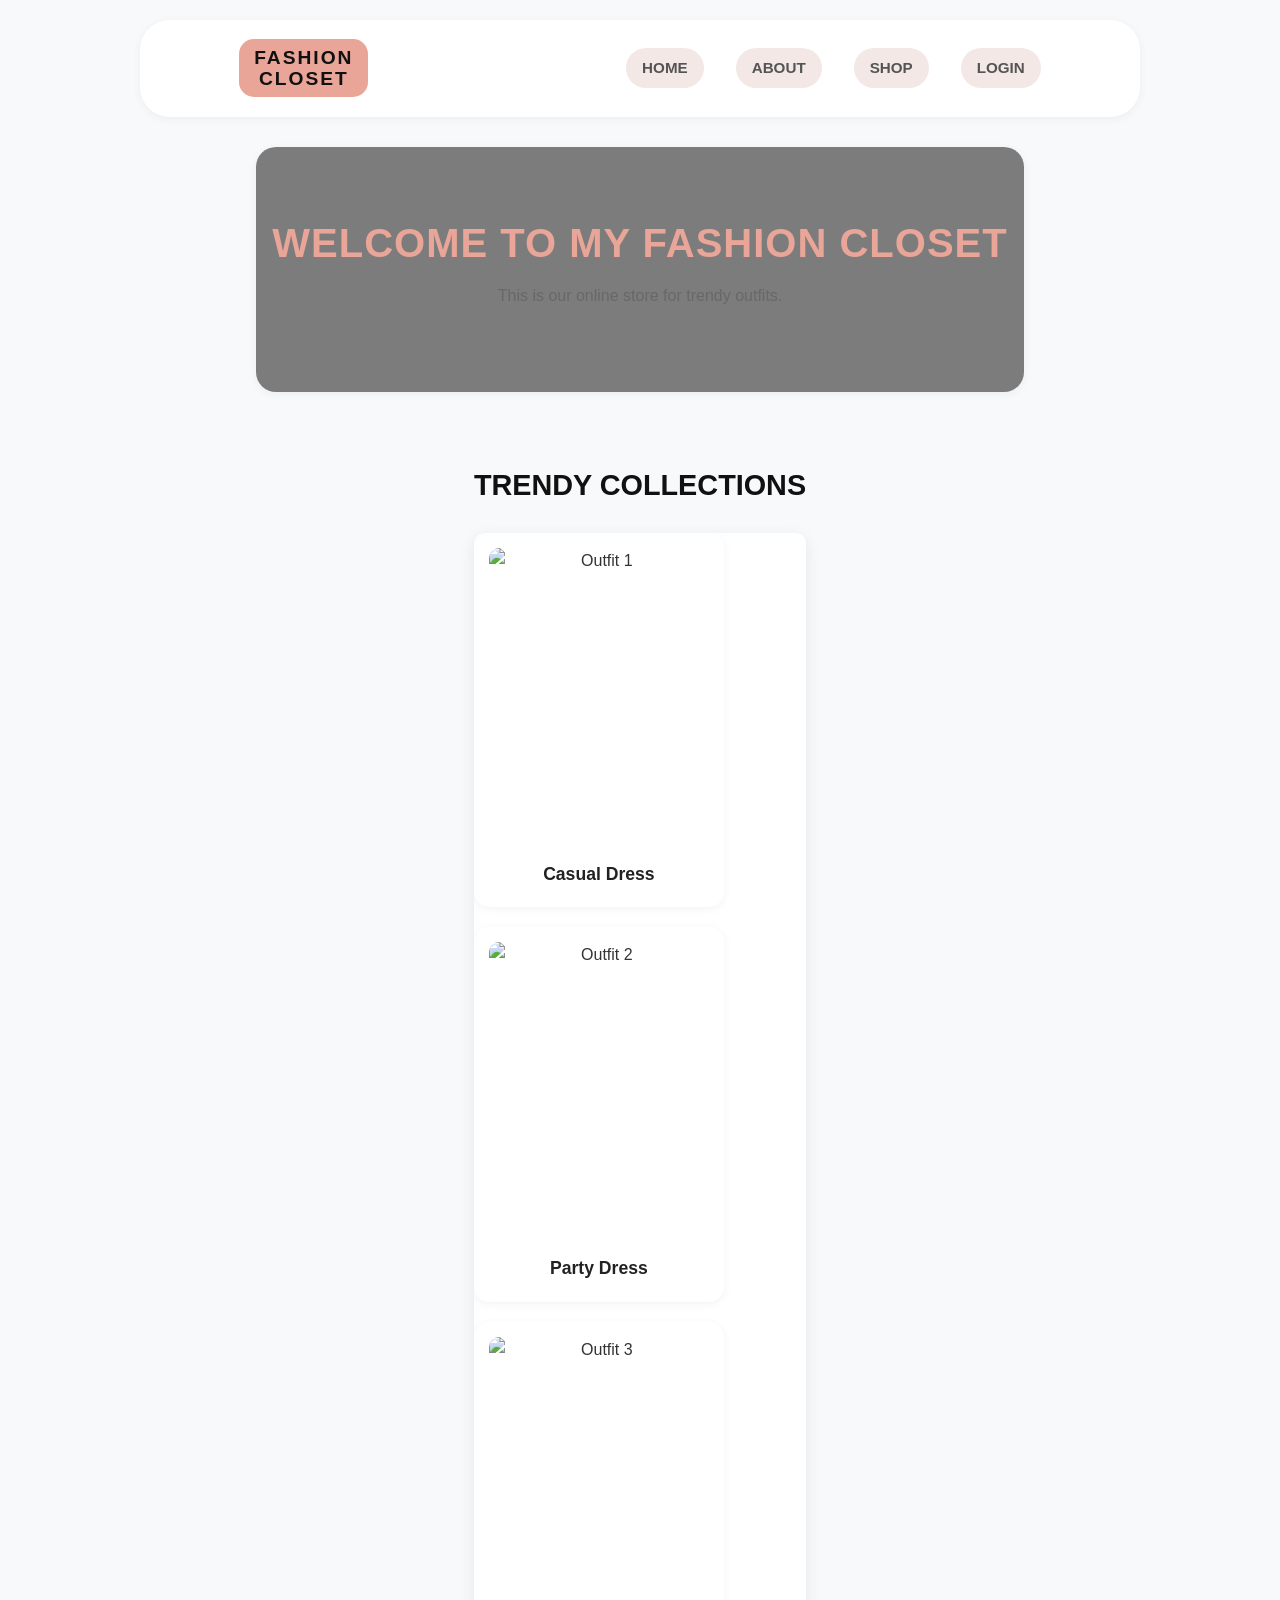
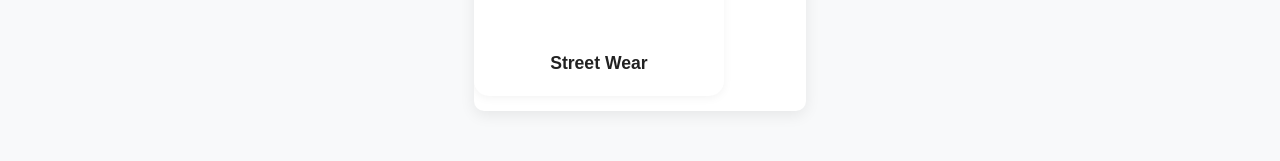
==== index.html @ 58e5c2ad "change" ====
<!DOCTYPE html>
<html lang="en">

<head>
    <meta charset="UTF-8">
    <meta name="viewport" content="width=device-width, initial-scale=1.0">
    <title>My Fashion Closet</title>
    <link rel="stylesheet" href="style.css">
</head>

<body>
    <nav>
        <div class="logo">
            FASHION<br>CLOSET
        </div>
        <ul>
            <li><a href="index.html">Home</a></li>
            <li><a href="about.html">About</a></li>
            <li><a href="shop.html">Shop</a></li>
            <li><a href="login.html">Login</a></li>
        </ul>
    </nav>
    <section class="hero">
        <h1>Welcome to My Fashion Closet</h1>
        <p>This is our online store for trendy outfits.</p>
    </section>
    <section class="shop-section" id="shop">
        <h2>Trendy Collections</h2>

        <div class="product-grid">

            <div class="product-card">
                <img src="https://i.pinimg.com/736x/05/e9/54/05e95406ffbe1c9bed4b4c90c2f7d1fa.jpg" alt="Outfit 1">
                <h3>Casual Dress</h3>
            </div>

            <div class="product-card">
                <img src="https://i.pinimg.com/1200x/a4/3a/16/a43a16a1c22d8305e5026656644e3f26.jpg" alt="Outfit 2">
                <h3>Party Dress</h3>
            </div>

            <div class="product-card">
                <img src="https://i.pinimg.com/736x/46/71/e1/4671e142f71f8a4aa6013926bd2d9234.jpg" alt="Outfit 3">
                <h3>Street Wear</h3>
            </div>

        </div>
    </section>

</body>

</html>
---- style.css ----
* {
    margin: 0;
    padding: 0;
    box-sizing: border-box;
    font-family: 'Segoe UI', sans-serif;
}

body {
    background-color: #faf7f5;
    color: #2d2d2d;
    display: flex;
    flex-direction: column;
    align-items: center;
    padding: 20px;
}

nav {
    width: 90%;
    max-width: 1000px;
    background-color: #ffffff;
    box-shadow: 0 4px 20px rgba(0, 0, 0, 0.05);
    padding: 15px 25px;
    display: flex;
    justify-content: space-between;
    align-items: center;
    border-radius: 50px;
    margin-bottom: 40px;
}

.logo {
    background-color: #e8a598;
    color: #ffffff;
    padding: 10px 22px;
    border-radius: 30px;
    font-weight: bold;
    font-size: 14px;
    text-align: center;
    letter-spacing: 1px;
}

nav ul {
    list-style: none;
    display: flex;
    gap: 10px;
}

nav ul li a {
    display: inline-block;
    background-color: #f3e8e5;
    color: #4a3e3d;
    text-decoration: none;
    padding: 8px 18px;
    border-radius: 20px;
    font-size: 14px;
    font-weight: 600;
    transition: all 0.3s ease;
}

nav ul li a:hover {
    background-color: #e8a598;
    color: #ffffff;
}

.hero-card {
    width: 90%;
    max-width: 800px;
    background-color: #ffffff;
    border-radius: 24px;
    padding: 60px 20px;
    text-align: center;
    box-shadow: 0 10px 30px rgba(0, 0, 0, 0.04);
}

.hero-card h1 {
    color: #e8a598;
    font-size: 32px;
    margin-bottom: 10px;
}

.hero-card p {
    color: #7a7a7a;
}

* {
    margin: 0;
    padding: 0;
    box-sizing: border-box;
    font-family: Arial, sans-serif;
}

body {
    background-color: #faf7f5;
    color: #333333;
    padding: 20px;
}

nav {
    background-color: #ffffff;
    padding: 15px 30px;
    display: flex;
    justify-content: space-between;
    align-items: center;
    border-radius: 30px;
    margin-bottom: 30px;
    box-shadow: 0 2px 10px rgba(0, 0, 0, 0.05);
}

.logo {
    background-color: #e8a598;
    color: #ffffff;
    padding: 8px 15px;
    border-radius: 15px;
    font-weight: bold;
    font-size: 12px;
    text-align: center;
}

nav ul {
    list-style: none;
    display: flex;
    gap: 10px;
}

nav ul li a {
    text-decoration: none;
    color: #333333;
    background-color: #f3e8e5;
    padding: 8px 16px;
    border-radius: 20px;
    font-size: 14px;
    font-weight: bold;
}

nav ul li a:hover {
    background-color: #e8a598;
    color: #ffffff;
}

.hero {
    background-color: #ffffff;
    padding: 40px 20px;
    text-align: center;
    border-radius: 20px;
    margin-bottom: 40px;
    box-shadow: 0 2px 10px rgba(0, 0, 0, 0.05);
}

.hero h1 {
    color: #e8a598;
    font-size: 28px;
    margin-bottom: 10px;
}

.hero p {
    color: #666666;
    margin-bottom: 20px;
}

.btn {
    display: inline-block;
    background-color: #e8a598;
    color: #ffffff;
    padding: 10px 20px;
    text-decoration: none;
    border-radius: 20px;
    font-weight: bold;
}

.shop-section {
    text-align: center;
}

.shop-section h2 {
    margin-bottom: 20px;
}

.product-grid {
    display: flex;
    justify-content: center;
    gap: 20px;
    flex-wrap: wrap;
}

.product-card {
    background-color: #ffffff;
    padding: 15px;
    border-radius: 15px;
    width: 250px;
    box-shadow: 0 2px 10px rgba(0, 0, 0, 0.05);
}

.product-card img {
    width: 100%;
    height: 280px;
    object-fit: cover;
    border-radius: 10px;
    margin-bottom: 10px;
}

.product-card h3 {
    font-size: 16px;
    margin-bottom: 5px;
}

.price {
    color: #e8a598;
    font-weight: bold;
    margin-bottom: 10px;
}

.buy-btn {
    background-color: #f3e8e5;
    color: #333333;
    border: none;
    padding: 8px 15px;
    border-radius: 15px;
    cursor: pointer;
    font-weight: bold;
}

.buy-btn:hover {
    background-color: #e8a598;
    color: #ffffff;
}

/* Basic Page Reset */
* {
    margin: 0;
    padding: 0;
    box-sizing: border-box;
    font-family: Arial, sans-serif;
}

body {
    background-color: #faf7f5;
    color: #333333;
    padding: 20px;
}

/* Navigation Bar */
nav {
    background-color: #ffffff;
    padding: 15px 30px;
    display: flex;
    justify-content: space-between;
    align-items: center;
    border-radius: 30px;
    margin-bottom: 30px;
    box-shadow: 0 2px 10px rgba(0, 0, 0, 0.05);
}

.logo {
    background-color: #e8a598;
    color: #ffffff;
    padding: 8px 15px;
    border-radius: 15px;
    font-weight: bold;
    font-size: 12px;
    text-align: center;
}

nav ul {
    list-style: none;
    display: flex;
    gap: 10px;
}

nav ul li a {
    text-decoration: none;
    color: #333333;
    background-color: #f3e8e5;
    padding: 8px 16px;
    border-radius: 20px;
    font-size: 14px;
    font-weight: bold;
    transition: all 0.3s ease;
}

nav ul li a:hover {
    background-color: #e8a598;
    color: #ffffff;
}

.hero {
    background-color: #ffffff;
    padding: 40px 20px;
    text-align: center;
    border-radius: 20px;
    margin-bottom: 40px;
    box-shadow: 0 2px 10px rgba(0, 0, 0, 0.05);
}

.hero h1 {
    color: #e8a598;
    font-size: 28px;
    margin-bottom: 10px;
}

.hero p {
    color: #666666;
    margin-bottom: 20px;
}

.btn {
    display: inline-block;
    background-color: #e8a598;
    color: #ffffff;
    padding: 10px 20px;
    text-decoration: none;
    border-radius: 20px;
    font-weight: bold;
    transition: background-color 0.3s;
}

.btn:hover {
    background-color: #d88e80;
}

.shop-section {
    text-align: center;
}

.shop-section h2 {
    margin-bottom: 20px;
}

.about-card {
    background-color: #ffffff;
    padding: 30px;
    border-radius: 20px;
    max-width: 600px;
    margin: 0 auto;
    text-align: left;
    box-shadow: 0 2px 10px rgba(0, 0, 0, 0.05);
}

.about-card h3 {
    color: #e8a598;
    font-size: 20px;
    margin-bottom: 15px;
}

.about-card p {
    color: #555555;
    line-height: 1.6;
    font-size: 15px;
    margin-bottom: 15px;
}


body {
    background-color: #f8f9fa;
    color: #333;
    line-height: 1.6;
}

a {
    text-decoration: none;
    color: inherit;
}

nav {
    display: flex;
    justify-content: space-between;
    align-items: center;
    padding: 1.2rem 8%;
    background-color: #ffffff;
    box-shadow: 0 2px 10px rgba(0, 0, 0, 0.05);
    position: sticky;
    top: 0;
    z-index: 1000;
}

nav .logo {
    font-weight: 800;
    font-size: 1.2rem;
    letter-spacing: 2px;
    line-height: 1.1;
    color: #111;
}

nav ul {
    display: flex;
    list-style: none;
    gap: 2rem;
}

nav ul li a {
    font-weight: 600;
    font-size: 0.95rem;
    text-transform: uppercase;
    color: #555;
    transition: color 0.3s ease;
}

nav ul li a:hover {
    color: #000;
}

.hero {
    background: linear-gradient(rgba(0, 0, 0, 0.5), rgba(0, 0, 0, 0.5)),
        url('https://images.unsplash.com/photo-1441986300917-64674bd600d8?auto=format&fit=crop&w=1500&q=80') center/cover no-repeat;
    color: #ffffff;
    text-align: center;
    padding: 4rem 1rem;
}

.hero h1 {
    font-size: 2.5rem;
    margin-bottom: 0.5rem;
    text-transform: uppercase;
}

.hero p {
    font-size: 1rem;
    opacity: 0.9;
}

.shop-section {
    max-width: 1200px;
    margin: 30px auto;
    padding: 0 15px;
}

.shop-section h2 {
    text-align: center;
    font-size: 1.8rem;
    color: #111;
    margin-bottom: 25px;
    text-transform: uppercase;
}

.products-container {
    display: grid;
    grid-template-columns: repeat(auto-fill, minmax(260px, 1fr));
    gap: 20px;
}

.product-grid {
    background-color: #ffffff;
    border-radius: 10px;
    overflow: hidden;
    box-shadow: 0 4px 15px rgba(0, 0, 0, 0.08);
    display: flex;
    flex-direction: column;
    padding-bottom: 15px;
    transition: transform 0.3s ease, box-shadow 0.3s ease;
}

.product-grid:hover {
    transform: translateY(-5px);
    box-shadow: 0 8px 25px rgba(0, 0, 0, 0.12);
}

.product-grid img {
    width: 100%;
    height: 300px;
    object-fit: cover;
    display: block;
}

.product-grid h3 {
    font-size: 1.1rem;
    color: #222;
    margin: 12px 15px 4px 15px;
}

.product-grid .price {
    font-size: 1rem;
    font-weight: 700;
    color: #d90429;
    margin: 0 15px 6px 15px;
}

.product-grid .size,
.product-grid .color {
    font-size: 0.85rem;
    color: #666;
    margin: 0 15px 3px 15px;
}

.product-grid .buy-btn {
    margin: 12px 15px 0 15px;
    margin-top: auto;
    padding: 9px;
    background-color: #111;
    color: #fff;
    border: none;
    border-radius: 5px;
    font-size: 0.85rem;
    font-weight: 600;
    cursor: pointer;
    text-transform: uppercase;
    transition: background 0.3s ease;
}

.product-grid .buy-btn:hover {
    background-color: #333;
}

@media (max-width: 600px) {
    nav {
        flex-direction: column;
        gap: 0.8rem;
    }

    nav ul {
        gap: 1.2rem;
    }

    .products-container {
        grid-template-columns: repeat(2, 1fr);
        gap: 12px;
    }

    .product-grid img {
        height: 180px;
    }

    .product-grid h3 {
        font-size: 0.95rem;
        margin: 8px 10px 2px 10px;
    }

    .product-grid .price {
        font-size: 0.9rem;
        margin: 0 10px 4px 10px;
    }

    .product-grid .size,
    .product-grid .color {
        font-size: 0.75rem;
        margin: 0 10px 2px 10px;
    }

    .product-grid .buy-btn {
        margin: 8px 10px 0 10px;
        padding: 7px;
        font-size: 0.78rem;
    }
}


/* ==========================================
   1. RESET & BASE STYLES
   ========================================== */
* {
    margin: 0;
    padding: 0;
    box-sizing: border-box;
    font-family: 'Segoe UI', Tahoma, Geneva, Verdana, sans-serif;
}

body {
    background-color: #f8f9fa;
    display: flex;
    justify-content: center;
    align-items: center;
    min-height: 100vh;
    padding: 20px;
}

/* ==========================================
   2. LOGIN CARD CONTAINER
   ========================================== */
.login-container {
    background-color: #ffffff;
    padding: 2.5rem 2rem;
    border-radius: 12px;
    box-shadow: 0 8px 24px rgba(0, 0, 0, 0.08);
    width: 100%;
    max-width: 380px;
}

h1 {
    text-align: center;
    color: orange;
    font-size: 1.8rem;
    margin-bottom: 1.5rem;
    text-transform: uppercase;
    letter-spacing: 1px;
}

/* ==========================================
   3. FORM STYLES
   ========================================== */
form {
    display: flex;
    flex-direction: column;
}

.form-group {
    margin-bottom: 1.2rem;
    display: flex;
    flex-direction: column;
}

label {
    font-size: 0.9rem;
    font-weight: 600;
    color: #444444;
    margin-bottom: 0.4rem;
}

input[type="text"],
input[type="password"] {
    padding: 0.75rem 1rem;
    border: 1px solid #cccccc;
    border-radius: 6px;
    font-size: 0.95rem;
    outline: none;
    transition: border-color 0.3s ease, box-shadow 0.3s ease;
}

input[type="text"]:focus,
input[type="password"]:focus {
    border-color: orange;
    box-shadow: 0 0 0 3px rgba(0, 0, 0, 0.05);
}

/* 
   4. BUTTON STYLES
   ========================================== */
button[type="submit"] {
    margin-top: 0.5rem;
    padding: 0.8rem;
    background-color: #e8a598;
    color: #ffffff;
    border: none;
    border-radius: 6px;
    font-size: 1rem;
    font-weight: 600;
    text-transform: uppercase;
    letter-spacing: 1px;
    cursor: pointer;
    transition: background-color 0.3s ease, transform 0.1s ease;
}

button[type="submit"]:hover {
    background-color: #333333;
}

button[type="submit"]:active {
    transform: scale(0.98);
}
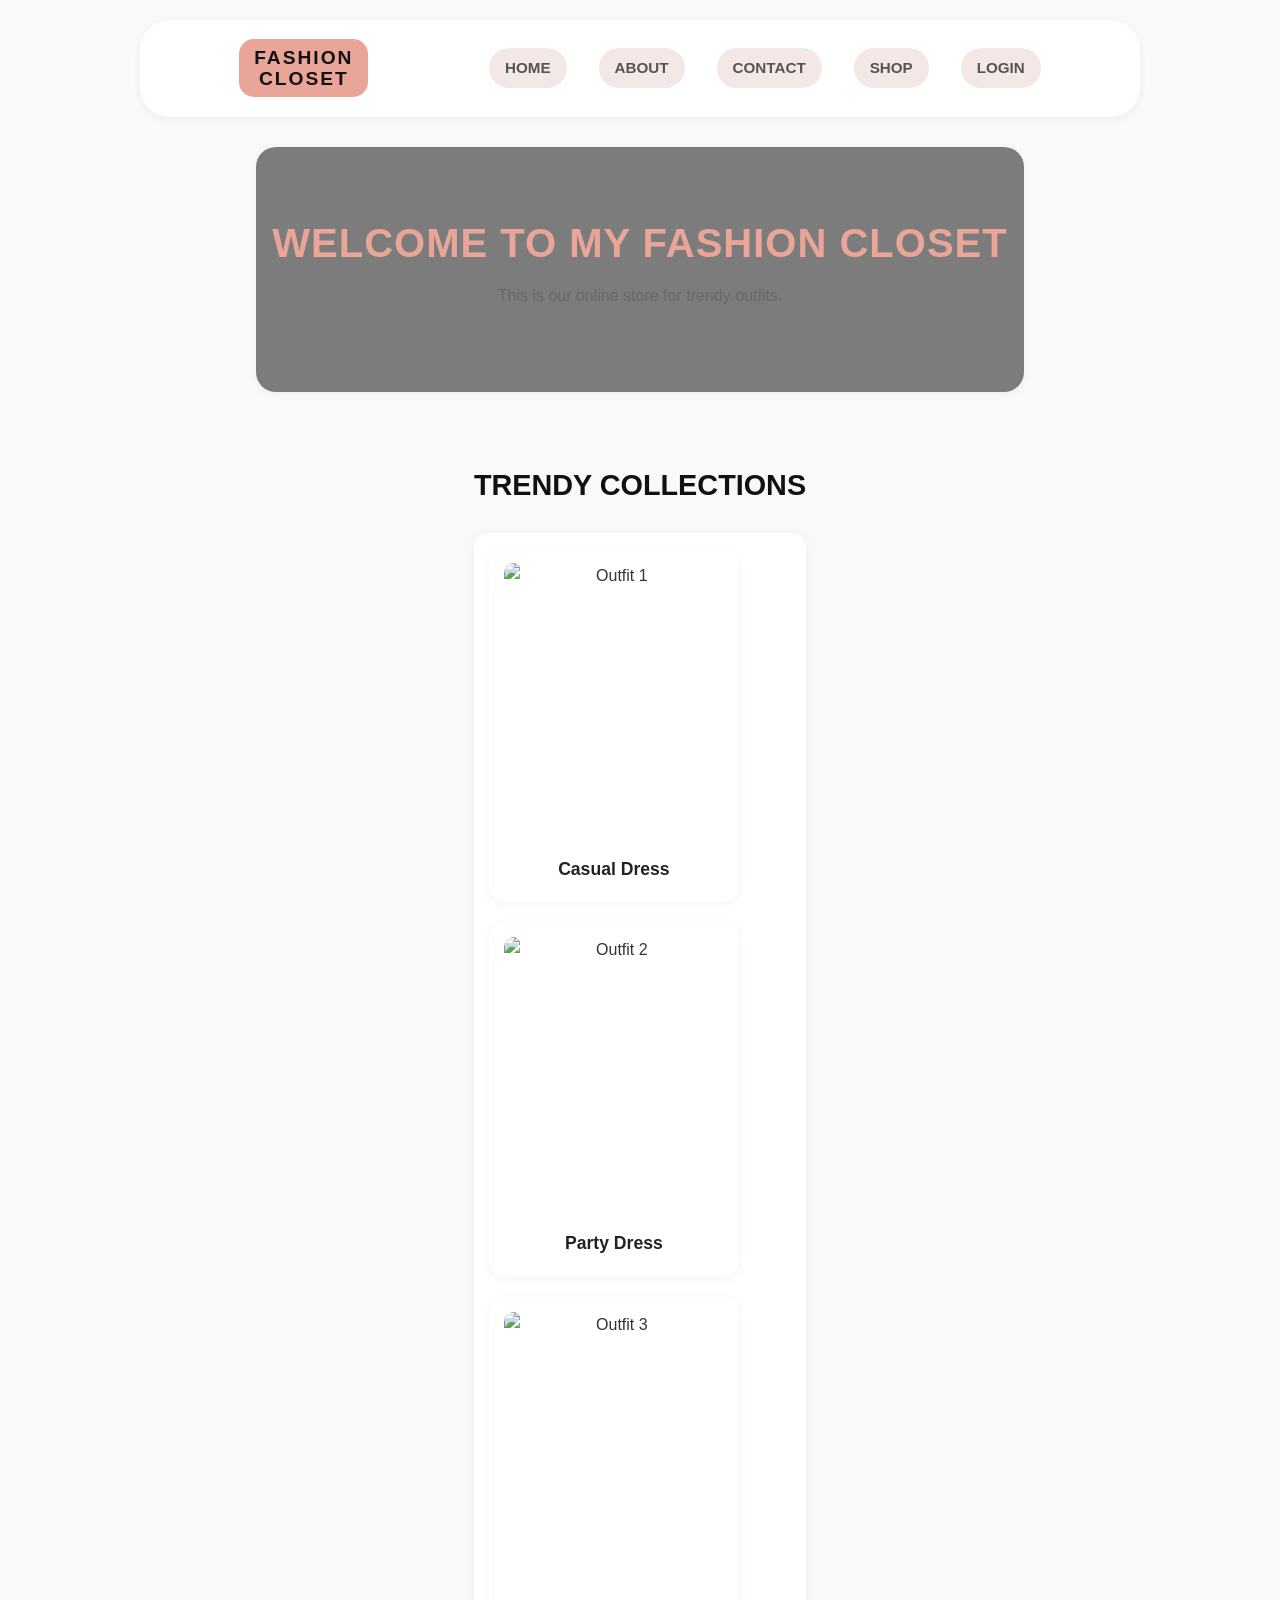
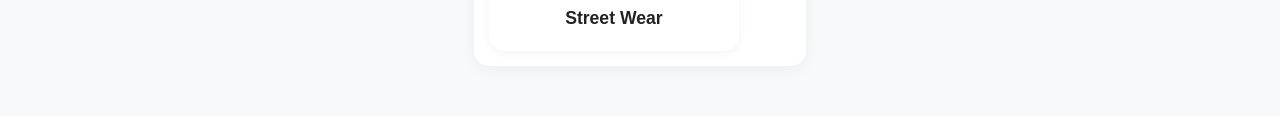
==== commit 81f3297d: "change" ====
--- a/index.html
+++ b/index.html
@@ -16,6 +16,7 @@
         <ul>
             <li><a href="index.html">Home</a></li>
             <li><a href="about.html">About</a></li>
+            <li><a href="contact.html">Contact</a></li>
             <li><a href="shop.html">Shop</a></li>
             <li><a href="login.html">Login</a></li>
         </ul>
@@ -45,8 +46,7 @@
             </div>
 
         </div>
+
     </section>
 
-</body>
-
-</html>+</body>
--- a/style.css
+++ b/style.css
@@ -1,17 +1,6 @@
-* {
-    margin: 0;
-    padding: 0;
-    box-sizing: border-box;
-    font-family: 'Segoe UI', sans-serif;
-}
-
 body {
-    background-color: #faf7f5;
-    color: #2d2d2d;
-    display: flex;
     flex-direction: column;
-    align-items: center;
-    padding: 20px;
+
 }
 
 nav {
@@ -81,19 +70,6 @@
     color: #7a7a7a;
 }
 
-* {
-    margin: 0;
-    padding: 0;
-    box-sizing: border-box;
-    font-family: Arial, sans-serif;
-}
-
-body {
-    background-color: #faf7f5;
-    color: #333333;
-    padding: 20px;
-}
-
 nav {
     background-color: #ffffff;
     padding: 15px 30px;
@@ -223,20 +199,6 @@
     color: #ffffff;
 }
 
-/* Basic Page Reset */
-* {
-    margin: 0;
-    padding: 0;
-    box-sizing: border-box;
-    font-family: Arial, sans-serif;
-}
-
-body {
-    background-color: #faf7f5;
-    color: #333333;
-    padding: 20px;
-}
-
 /* Navigation Bar */
 nav {
     background-color: #ffffff;
@@ -349,7 +311,6 @@
 
 
 body {
-    background-color: #f8f9fa;
     color: #333;
     line-height: 1.6;
 }
@@ -540,13 +501,8 @@
     }
 }
 
-
-/* ==========================================
-   1. RESET & BASE STYLES
-   ========================================== */
 * {
     margin: 0;
-    padding: 0;
     box-sizing: border-box;
     font-family: 'Segoe UI', Tahoma, Geneva, Verdana, sans-serif;
 }
@@ -560,9 +516,6 @@
     padding: 20px;
 }
 
-/* ==========================================
-   2. LOGIN CARD CONTAINER
-   ========================================== */
 .login-container {
     background-color: #ffffff;
     padding: 2.5rem 2rem;
@@ -581,9 +534,6 @@
     letter-spacing: 1px;
 }
 
-/* ==========================================
-   3. FORM STYLES
-   ========================================== */
 form {
     display: flex;
     flex-direction: column;
@@ -618,9 +568,6 @@
     box-shadow: 0 0 0 3px rgba(0, 0, 0, 0.05);
 }
 
-/* 
-   4. BUTTON STYLES
-   ========================================== */
 button[type="submit"] {
     margin-top: 0.5rem;
     padding: 0.8rem;
@@ -642,4 +589,140 @@
 
 button[type="submit"]:active {
     transform: scale(0.98);
+}
+
+/* Contact Page Layout */
+.contact-section {
+    padding: 60px 20px;
+    display: flex;
+    justify-content: center;
+    background-color: #fcfcfc;
+}
+
+.contact-container {
+    display: flex;
+    gap: 40px;
+    max-width: 1000px;
+    width: 100%;
+    flex-wrap: wrap;
+    justify-content: center;
+}
+
+/* Info Box & Form Box Styles */
+.contact-info,
+.contact-form-box {
+    flex: 1;
+    min-width: 320px;
+    background: #ffffff;
+    padding: 40px;
+    border-radius: 12px;
+    box-shadow: 0 4px 20px rgba(0, 0, 0, 0.06);
+}
+
+.contact-info h2,
+.contact-form-box h2 {
+    margin-bottom: 15px;
+    color: #111;
+    font-size: 24px;
+}
+
+.contact-info p {
+    color: #666;
+    font-size: 14px;
+    line-height: 1.6;
+}
+
+.info-item {
+    margin-top: 25px;
+}
+
+.info-item strong {
+    color: #222;
+    font-size: 15px;
+}
+
+.info-item p {
+    margin-top: 4px;
+}
+
+/* Contact Form Elements */
+.contact-form {
+    display: flex;
+    flex-direction: column;
+    gap: 18px;
+    margin-top: 20px;
+}
+
+.input-group {
+    display: flex;
+    flex-direction: column;
+    gap: 6px;
+}
+
+.input-group label {
+    font-size: 13px;
+    font-weight: 600;
+    color: #333;
+}
+
+.input-group input,
+.input-group textarea {
+    padding: 12px 15px;
+    border: 1px solid #ddd;
+    border-radius: 6px;
+    font-size: 14px;
+    outline: none;
+    transition: 0.3s;
+    background-color: #fff;
+}
+
+.input-group input:focus,
+.input-group textarea:focus {
+    border-color: #000;
+    box-shadow: 0 0 5px rgba(0, 0, 0, 0.1);
+}
+
+.submit-btn {
+    padding: 14px;
+    background-color: #000;
+    color: #fff;
+    border: none;
+    border-radius: 6px;
+    font-size: 15px;
+    font-weight: 600;
+    cursor: pointer;
+    transition: 0.3s;
+    margin-top: 10px;
+}
+
+.submit-btn:hover {
+    background-color: #333;
+}
+
+.products-container {
+    display: grid;
+    grid-template-columns: repeat(3, 1fr);
+    gap: 30px;
+    max-width: 1200px;
+    margin: 0 auto;
+    padding: 20px;
+}
+
+.product-grid {
+    background-color: #ffffff;
+    border-radius: 15px;
+    padding: 15px;
+    box-shadow: 0 4px 15px rgba(0, 0, 0, 0.05);
+    text-align: center;
+    display: flex;
+    flex-direction: column;
+    justify-content: space-between;
+}
+
+.product-grid img {
+    width: 100%;
+    height: 280px;
+    object-fit: cover;
+    border-radius: 10px;
+    margin-bottom: 12px;
 }
